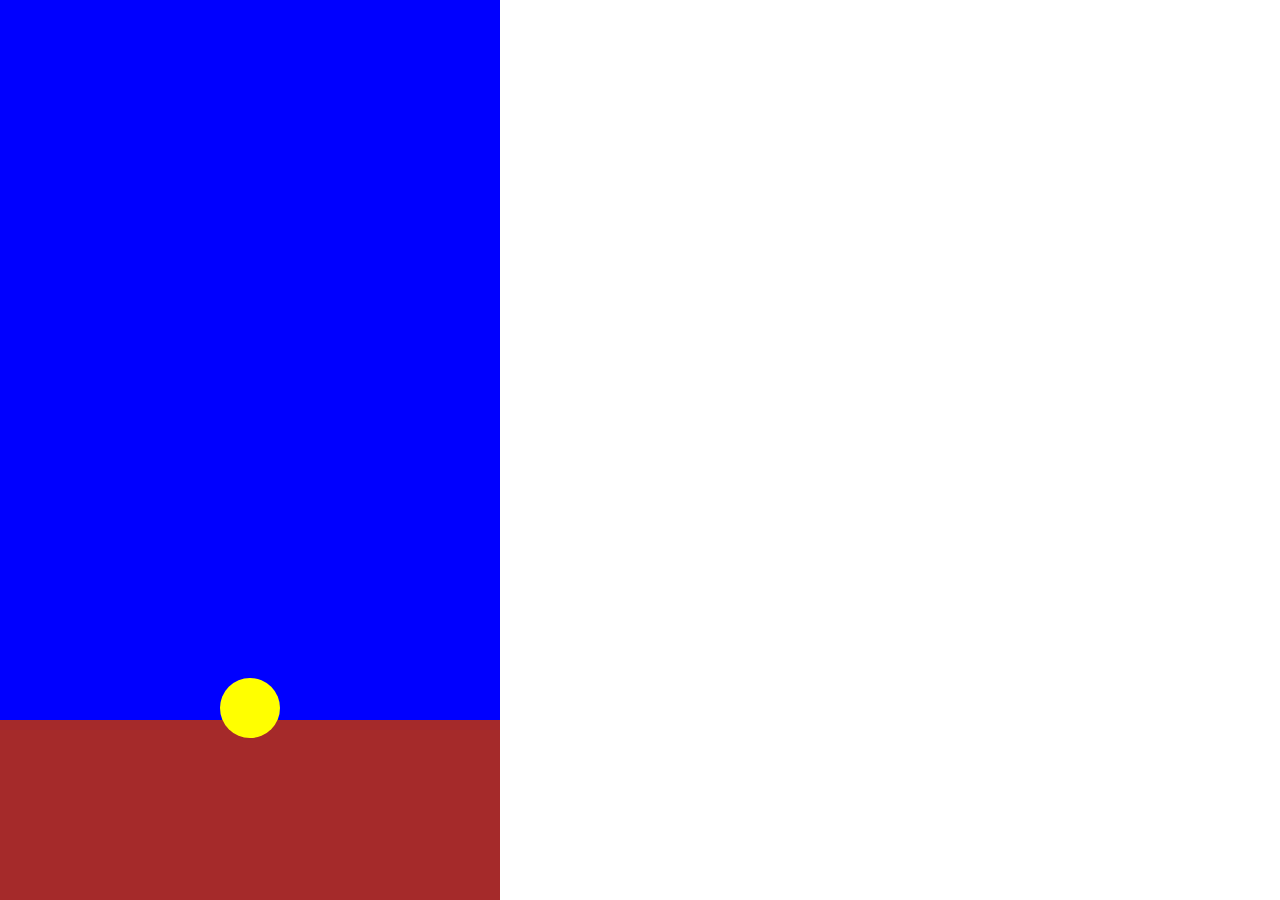
==== client/Flappy/index.html @ 396336b5 "lab4" ====
<html lang="en" dir="ltr">
  <head>
    <meta charset="utf-8">
    <title>ES6 Flappy Bird</title>
    <link rel="stylesheet" href="style.css">
    <script src="script.js" charset="utf-8"></script>
  </head>
  <body>
    <div class="game-container">
      <div class="sky">
          <div class="bird"></div>
      </div>
      <div class='ground'></div>
    </div>
  </body>
</html>
---- client/Flappy/style.css ----
html {
    height: 100%;
  }
  
  body {
    margin: 0;
    height: 100%;
  }
  
  .game-container {
    width: 500px;
    height: 100%;
    position: absolute;
    left: 0;
    overflow: hidden;
  }
  
  .sky {
    background: blue;
    width: 500px;
    height: calc(100% - 20%);
    position: absolute;
  }
  
  .ground {
    background: brown;
    width: 500px;
    height: 20%;
    bottom: 0;
    position: absolute;
  }
  
  .bird {
    background: yellow;
    border-radius: 50%;
    position: absolute;
    width: 60px;
    height: 60px;
    left: 220px;
    bottom: 100px;
    z-index: 999;
  }
  
  .obstacle {
    background-image: url("flappybird-pipe.png");
    width: 60px;
    height: 300px;
    position: absolute;
    z-index: 9;
  }
  
  .topObstacle {
    background-image: url("flappybird-pipe.png");
    width: 60px;
    height: 300px;
    position: absolute;
    z-index: 9;
    transform: rotate(180deg);
  }
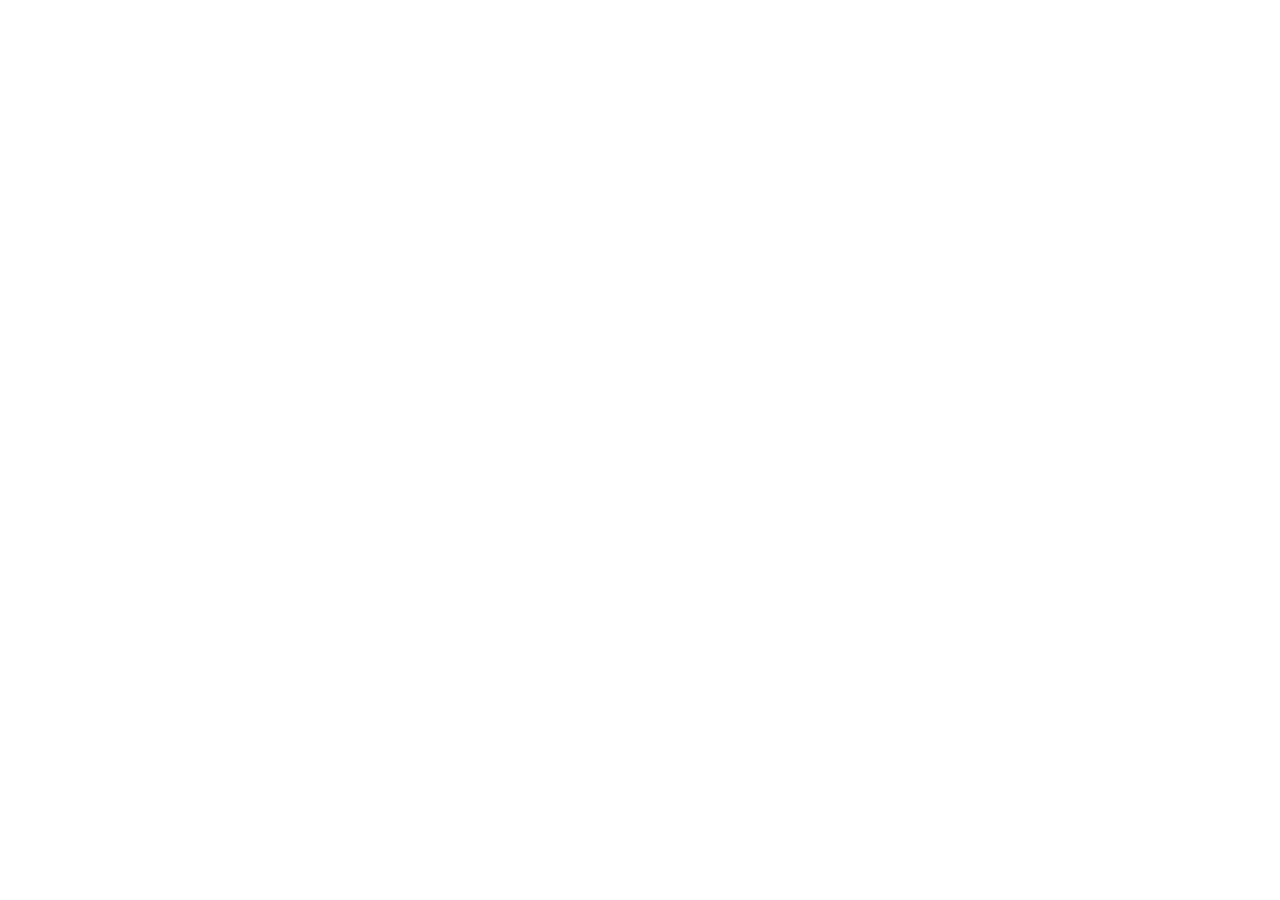
==== commit 0d100f53: "js" ====
--- a/client/Flappy/index.html
+++ b/client/Flappy/index.html
@@ -1,16 +1,24 @@
+<!DOCTYPE html>
 <html lang="en" dir="ltr">
   <head>
     <meta charset="utf-8">
-    <title>ES6 Flappy Bird</title>
+    <title>Flappy Bird</title>
     <link rel="stylesheet" href="style.css">
-    <script src="script.js" charset="utf-8"></script>
+    <script src="app.js" charset="utf-8"></script>
   </head>
   <body>
-    <div class="game-container">
+
+  <div class="border-left"></div>
+  <div class="game-container">
+      <div class="border-top"></div>
       <div class="sky">
           <div class="bird"></div>
       </div>
-      <div class='ground'></div>
-    </div>
+  </div>
+  <div class="ground-container">
+    <div class="ground-moving"></div>
+  </div>
+  <div class="border-right"></div>
+
   </body>
-</html> +</html>
--- a/client/Flappy/style.css
+++ b/client/Flappy/style.css
@@ -1,59 +1,113 @@
-html {
-    height: 100%;
+body {
+  display: flex;
+}
+
+.game-container {
+  width: 500px;
+  height: 730px;
+  position: absolute;
+  left: 80px;
+}
+
+.border-left {
+  width: 80px;
+  height: 790px;
+  position:  absolute;
+  background-color: white;
+  z-index: +2;
+}
+
+.border-right {
+  width: 80px;
+  height: 790px;
+  position: absolute;
+  background-color: white;
+  z-index: +2;
+  left: 580px;
+}
+
+.border-top {
+  width: 660px;
+  height: 50px;
+  position:  absolute;
+  background-color: white;
+  z-index: +2;
+  top: -50px;
+}
+
+.sky {
+  background-image: url('fb-game-background.png');
+  width: 500px;
+  height: 580px;
+  position: absolute;
+}
+
+.ground {
+  background-image: url('bottom-background.png');
+  width: 500px;
+  height: 150px;
+  position: absolute;
+  top: 580px;
+  z-index: +1;
+}
+
+.bird {
+  background-image: url('flappy-bird.png');
+  position: absolute;
+  width: 60px;
+  height: 45px;
+  left: 220px;
+  bottom: 100px;
+}
+
+.obstacle {
+  background-image: url('flappybird-pipe.png');
+  width: 60px;
+  height: 300px;
+  position: absolute;
+}
+
+.topObstacle {
+  background-image: url('flappybird-pipe.png');
+  transform: rotate(180deg);
+  width: 60px;
+  height: 300px;
+  position: absolute;
+}
+
+@keyframes slideright {
+  from {
+      background-position: 10000%;
   }
-  
-  body {
-    margin: 0;
-    height: 100%;
+  to {
+      background-position: 0%;
   }
-  
-  .game-container {
-    width: 500px;
-    height: 100%;
-    position: absolute;
-    left: 0;
-    overflow: hidden;
+}
+
+@-webkit-keyframes slideright {
+  from {
+      background-position: 10000%;
   }
-  
-  .sky {
-    background: blue;
-    width: 500px;
-    height: calc(100% - 20%);
-    position: absolute;
+  to {
+      background-position: 0%;
   }
-  
-  .ground {
-    background: brown;
-    width: 500px;
-    height: 20%;
-    bottom: 0;
-    position: absolute;
-  }
-  
-  .bird {
-    background: yellow;
-    border-radius: 50%;
-    position: absolute;
-    width: 60px;
-    height: 60px;
-    left: 220px;
-    bottom: 100px;
-    z-index: 999;
-  }
-  
-  .obstacle {
-    background-image: url("flappybird-pipe.png");
-    width: 60px;
-    height: 300px;
-    position: absolute;
-    z-index: 9;
-  }
-  
-  .topObstacle {
-    background-image: url("flappybird-pipe.png");
-    width: 60px;
-    height: 300px;
-    position: absolute;
-    z-index: 9;
-    transform: rotate(180deg);
-  }+}
+
+.ground-container {
+    height: 150px;
+    width: 580px;
+    left: 80px;
+    position:  absolute;
+}
+
+.ground-moving {
+  position: absolute;
+  top: 580px;
+  height: 150px;
+  background-image: url('bottom-background.png');
+  background-repeat: repeat-x;
+  animation: slideright 100s infinite linear;
+  -webkit-animation: slideright 100s infinite linear;
+  width: 100%;
+  z-index: +1;
+}
